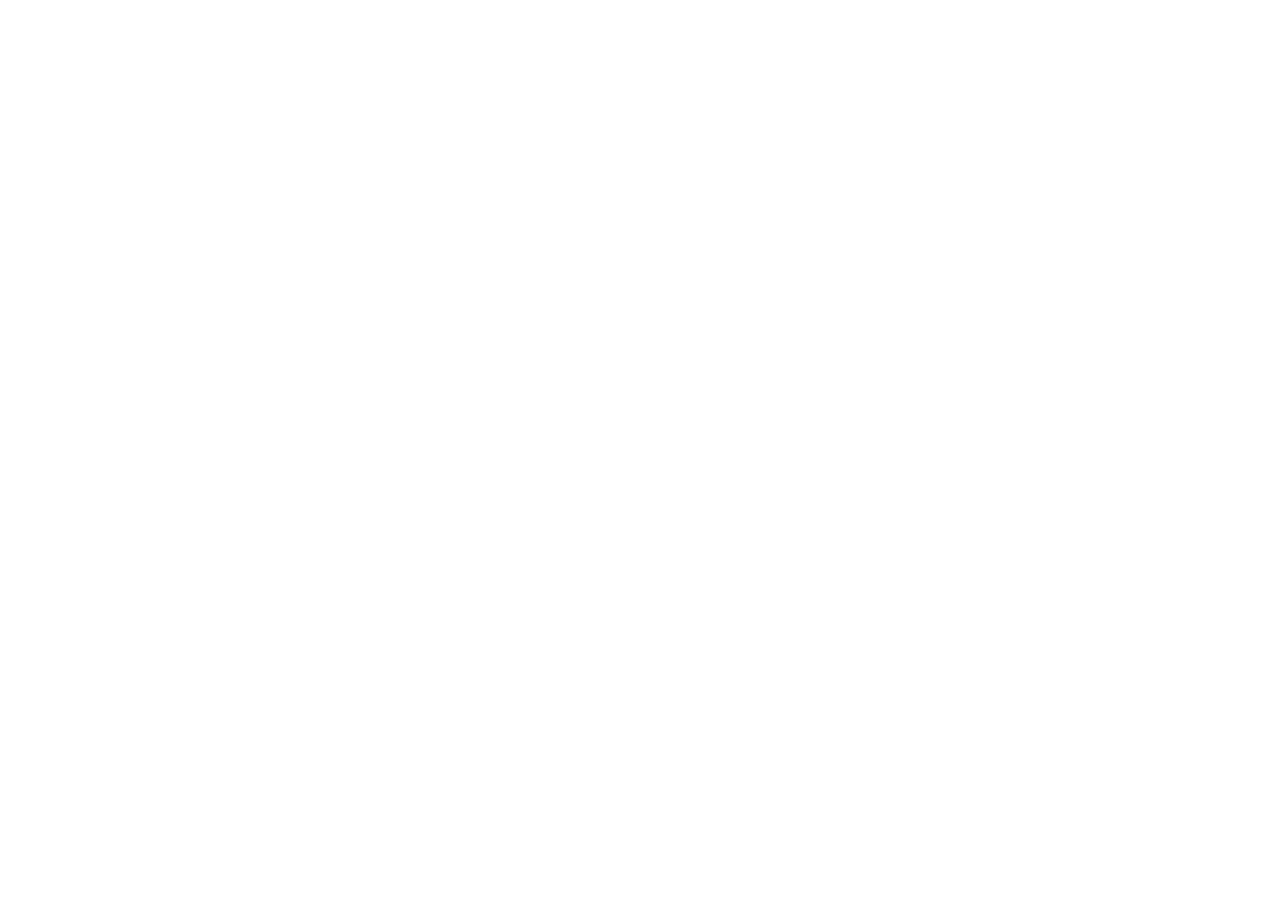
==== esercizio_1/menu.html @ 554348b1 "Terzo commit: aggiunta di navbar in index.html e introduzione della pizzeria con immagini e header" ====
<!DOCTYPE html>
<html lang="it">
<head>
    <link rel="stylesheet" href="css/style.css">
    <meta charset="UTF-8">
    <meta name="viewport" content="width=device-width, initial-scale=1.0">
    <title>Freddy Fivebear's Pizzeria | Menu</title>
</head>
<body>
    


</body>
</html>
---- esercizio_1/css/style.css ----
h1{
    font-family: papyrus;
}

.navbar{
    font-family: fantasy;
    display:flexbox;
}

.navbar a{
    text-decoration: none;
    color: blueviolet;

}

.introduzione img{
    width: 500px;
    height: 500px;
}
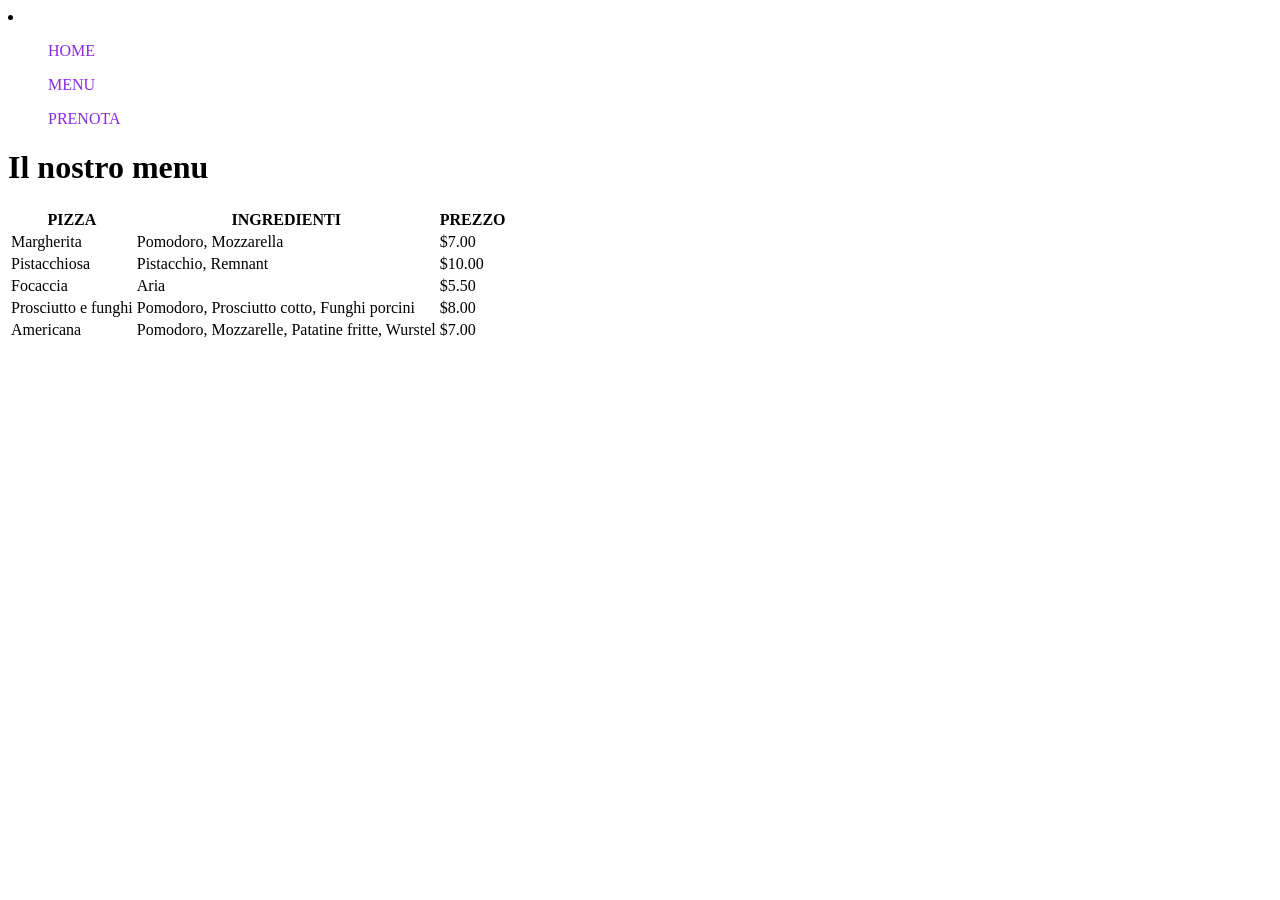
==== commit 720c9dbc: "Quarto commit: aggiunta di navbar in menu html, e aggiunta di una table per mostrare il menu" ====
--- a/esercizio_1/menu.html
+++ b/esercizio_1/menu.html
@@ -7,8 +7,51 @@
     <title>Freddy Fivebear's Pizzeria | Menu</title>
 </head>
 <body>
-    
+    <nav>
+        <div class="navbar">
+        <li>
+            <ul><a href="index.html">HOME</a></ul>
+            <ul><a href="menu.html">MENU</a></ul>
+            <ul><a href="prenota.html">PRENOTA</a></ul> 
+        </li>
+        </div>
+    </nav>
 
+    <h1>Il nostro menu</h1>
 
+    <table class="menu">
+        <thead>
+            <th>PIZZA</th>
+            <th>INGREDIENTI</th>
+            <th>PREZZO</th>
+        </thead>
+        <tbody>
+            <tr>
+                <td>Margherita</td>
+                <td>Pomodoro, Mozzarella</td>
+                <td>$7.00</td>
+            </tr>
+            <tr>
+                <td>Pistacchiosa</td>
+                <td>Pistacchio, Remnant</td>
+                <td>$10.00</td>
+            </tr>
+            <tr>
+                <td>Focaccia</td>
+                <td>Aria</td>
+                <td>$5.50</td>
+            </tr>
+            <tr>
+                <td>Prosciutto e funghi</td>
+                <td>Pomodoro, Prosciutto cotto, Funghi porcini</td>
+                <td>$8.00</td>
+            </tr>
+            <tr>
+                <td>Americana</td>
+                <td>Pomodoro, Mozzarelle, Patatine fritte, Wurstel</td>
+                <td>$7.00</td>
+            </tr>
+        </tbody>
+    </table>
 </body>
 </html>
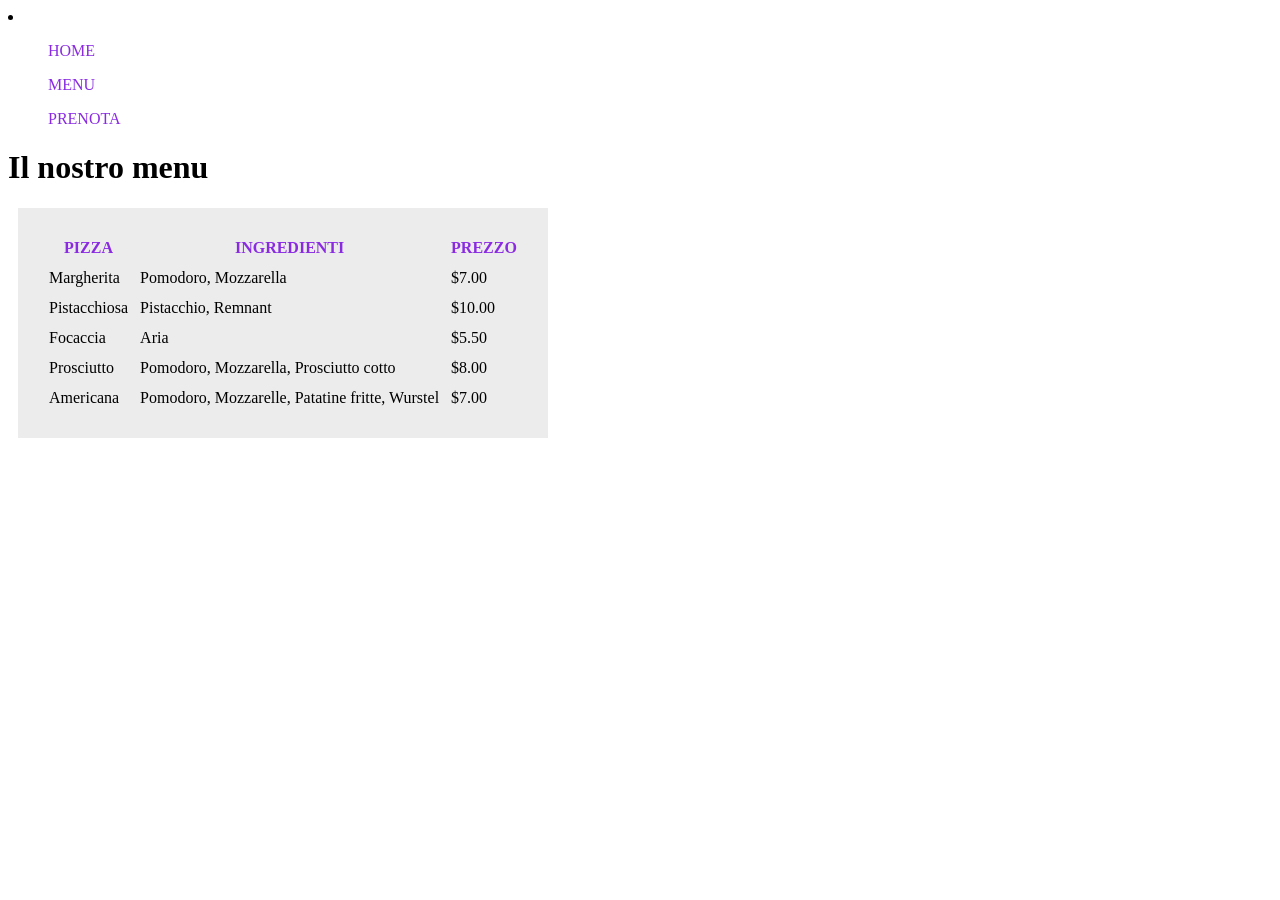
==== commit bb566498: "Quinto commit: aggiunta di un form in prenota.html con diverse aree di testo, modifiche in style.css" ====
--- a/esercizio_1/menu.html
+++ b/esercizio_1/menu.html
@@ -42,8 +42,8 @@
                 <td>$5.50</td>
             </tr>
             <tr>
-                <td>Prosciutto e funghi</td>
-                <td>Pomodoro, Prosciutto cotto, Funghi porcini</td>
+                <td>Prosciutto</td>
+                <td>Pomodoro, Mozzarella, Prosciutto cotto</td>
                 <td>$8.00</td>
             </tr>
             <tr>
--- a/esercizio_1/css/style.css
+++ b/esercizio_1/css/style.css
@@ -1,5 +1,5 @@
 
-h1{
+h1, h2{
     font-family: papyrus;
 }
 
@@ -11,10 +11,34 @@
 .navbar a{
     text-decoration: none;
     color: blueviolet;
+}
 
+.navbar a:hover{
+    color:rgba(137, 43, 226, 0.527)
+}
+
+.introduzione{
+    display: flexbox;
 }
 
 .introduzione img{
     width: 500px;
     height: 500px;
 }
+
+.dettagli{
+    font-family:'Times New Roman', Times, serif;
+}
+
+.menu{
+    font-family: papyrus;
+    background-color:rgb(236, 236, 236);
+    margin:10px;
+    padding:20px;
+    border-spacing: 10px;
+}
+
+.menu thead{
+    color: blueviolet;
+}
+
